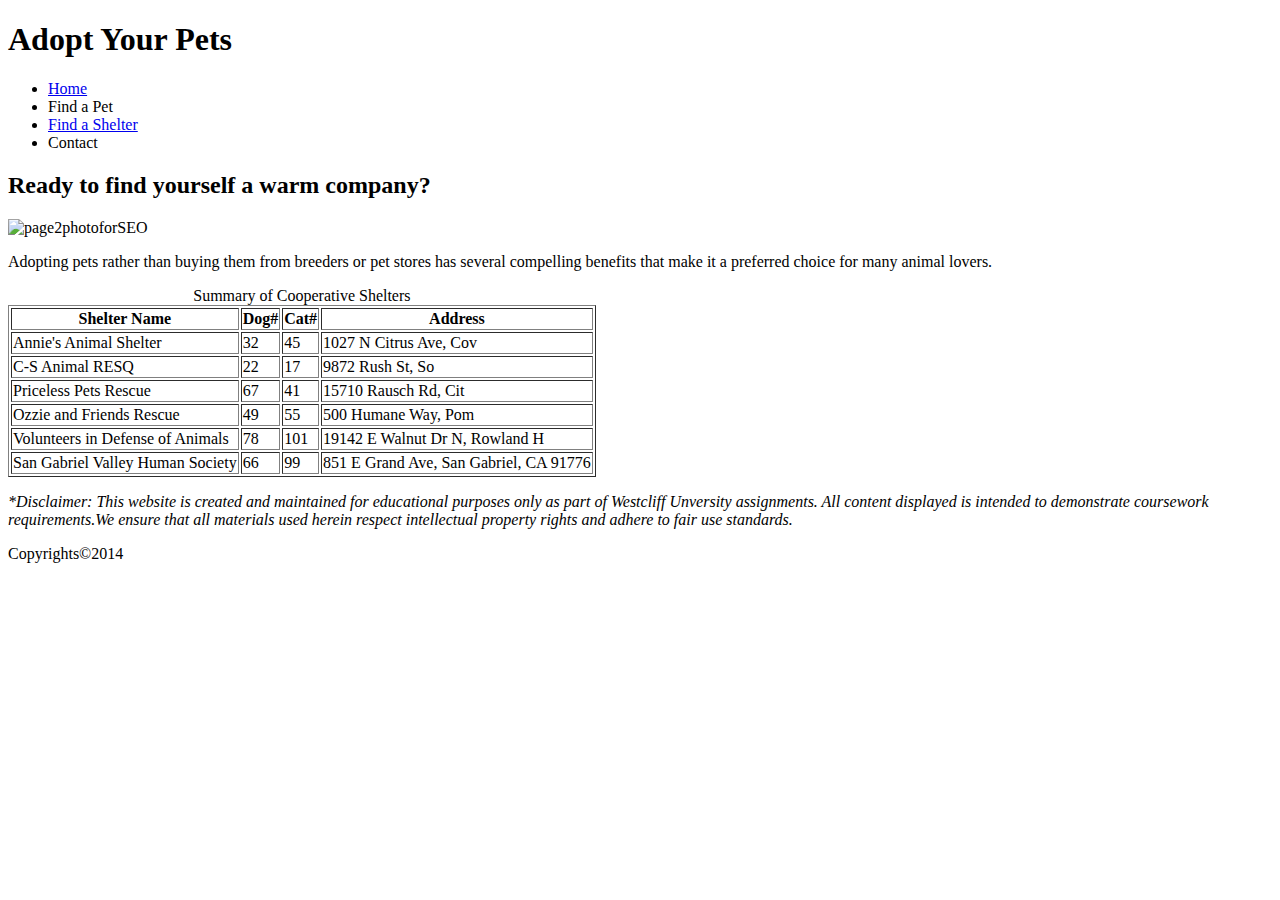
==== page2.html @ 025edb52 "Added page 2 and updated images." ====
<!--WebTopic:Pet Store-->
<!DOCTYPE html>
<html lang="en">
<!--Brand name of window tab-->
<head>
    <title> Adopt Your Pets </title>
</head>
<div id="container">
    <body>
        <header>
            <h1>Adopt Your Pets</h1>    
        </header>
        <nav>  
             <ul>
                <li><a href=index.html>Home</a></li>
                <li>Find a Pet</li>
                <li><a href=page2.html>Find a Shelter</a></li>
                <li>Contact</li>
            </ul>
        </nav>
<!--Main Content-->
        <main>
            <h2> Ready to find yourself a warm company?</h2>
            <img src="images/findashelter.jpg" alt="page2photoforSEO" width="600">
            <p>Adopting pets rather than buying them from breeders or pet stores has several compelling benefits that make it a preferred choice for many animal lovers.</p>
            <table>
                <table border="1"> <!-- table boader -->
                    <caption>Summary of Cooperative Shelters</caption>
                    <thead>
                        <tr>
                            <th>Shelter Name</th>
                            <th>Dog#</th>
                            <th>Cat#</th>
                            <th>Address</th>
                        </tr>
                    </thead>
                    <tbody>
                        <tr>
                            <td>Annie's Animal Shelter</td>
                            <td>32</td>
                            <td>45</td>
                            <td>1027 N Citrus Ave, Cov</td>
                        </tr>
                        <tr>
                            <td>C-S Animal RESQ</td>
                            <td>22</td>
                            <td>17</td>
                            <td>9872 Rush St, So</td>
                        </tr>
                        <tr>
                            <td>Priceless Pets Rescue</td>
                            <td>67</td>
                            <td>41</td>
                            <td>15710 Rausch Rd, Cit</td>
                        </tr>
                        <tr>
                            <td>Ozzie and Friends Rescue</td>
                            <td>49</td>
                            <td>55</td>
                            <td>500 Humane Way, Pom</td>
                        </tr>
                        <tr>
                            <td>Volunteers in Defense of Animals</td>
                            <td>78</td>
                            <td>101</td>
                            <td>19142 E Walnut Dr N, Rowland H</td>
                        </tr>
                        <tr>
                            <td>San Gabriel Valley Human Society</td>
                            <td>66</td>
                            <td>99</td>
                            <td>851 E Grand Ave, San Gabriel, CA 91776</td>
                        </tr>
            </table>
        </main>
        <footer>
            <p><i>*Disclaimer: This website is created and maintained for educational purposes only as part of Westcliff Unversity assignments. All content displayed is intended to demonstrate coursework requirements.We ensure that all materials used herein respect intellectual property rights and adhere to fair use standards.</i></p>
            <p>Copyrights&#169;2014</p>
        </footer>
    </body>
</div>
<!--End Container-->
</html>
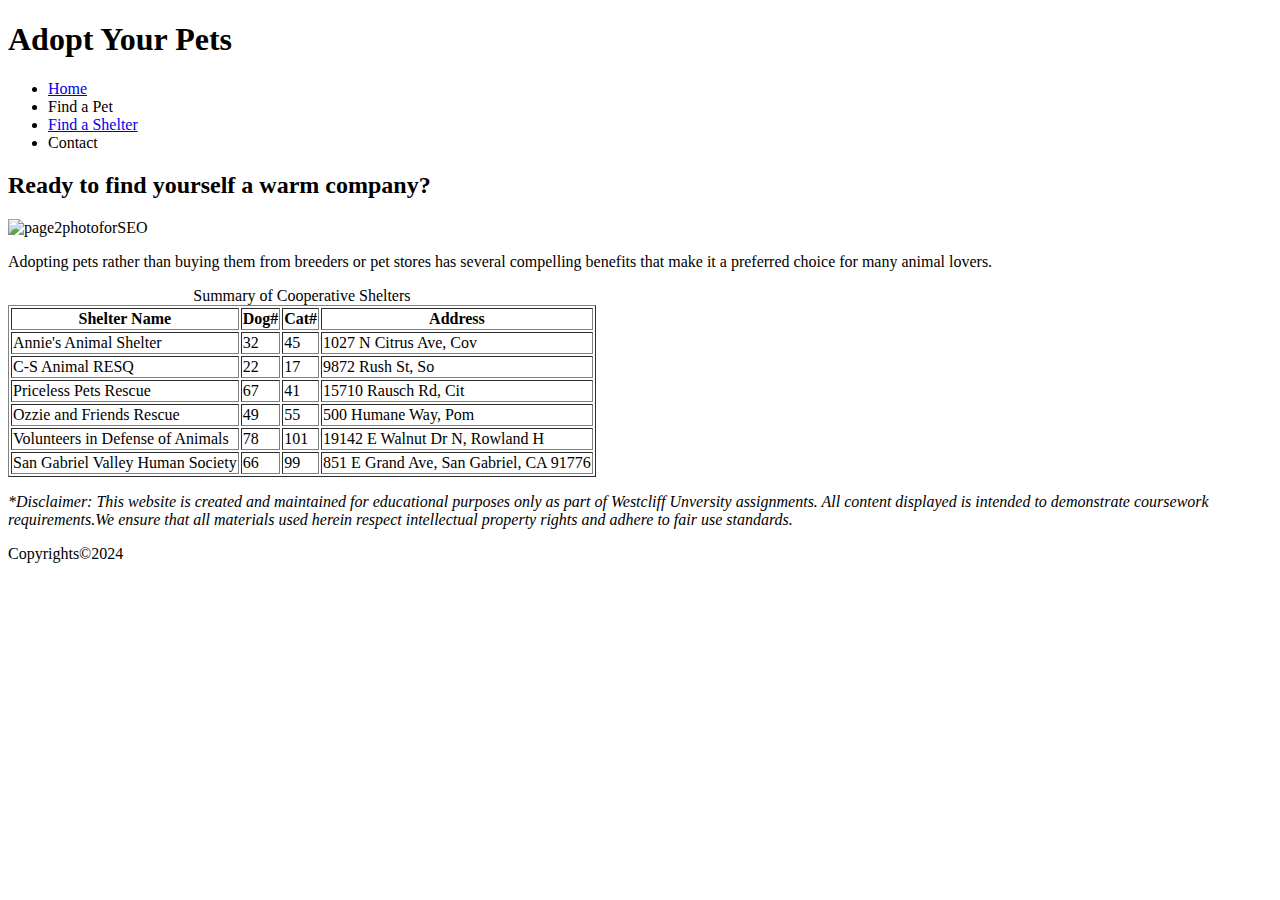
==== commit 42773262: "Added page2 and updated images." ====
--- a/page2.html
+++ b/page2.html
@@ -75,7 +75,7 @@
         </main>
         <footer>
             <p><i>*Disclaimer: This website is created and maintained for educational purposes only as part of Westcliff Unversity assignments. All content displayed is intended to demonstrate coursework requirements.We ensure that all materials used herein respect intellectual property rights and adhere to fair use standards.</i></p>
-            <p>Copyrights&#169;2014</p>
+            <p>Copyrights&#169;2024</p>
         </footer>
     </body>
 </div>
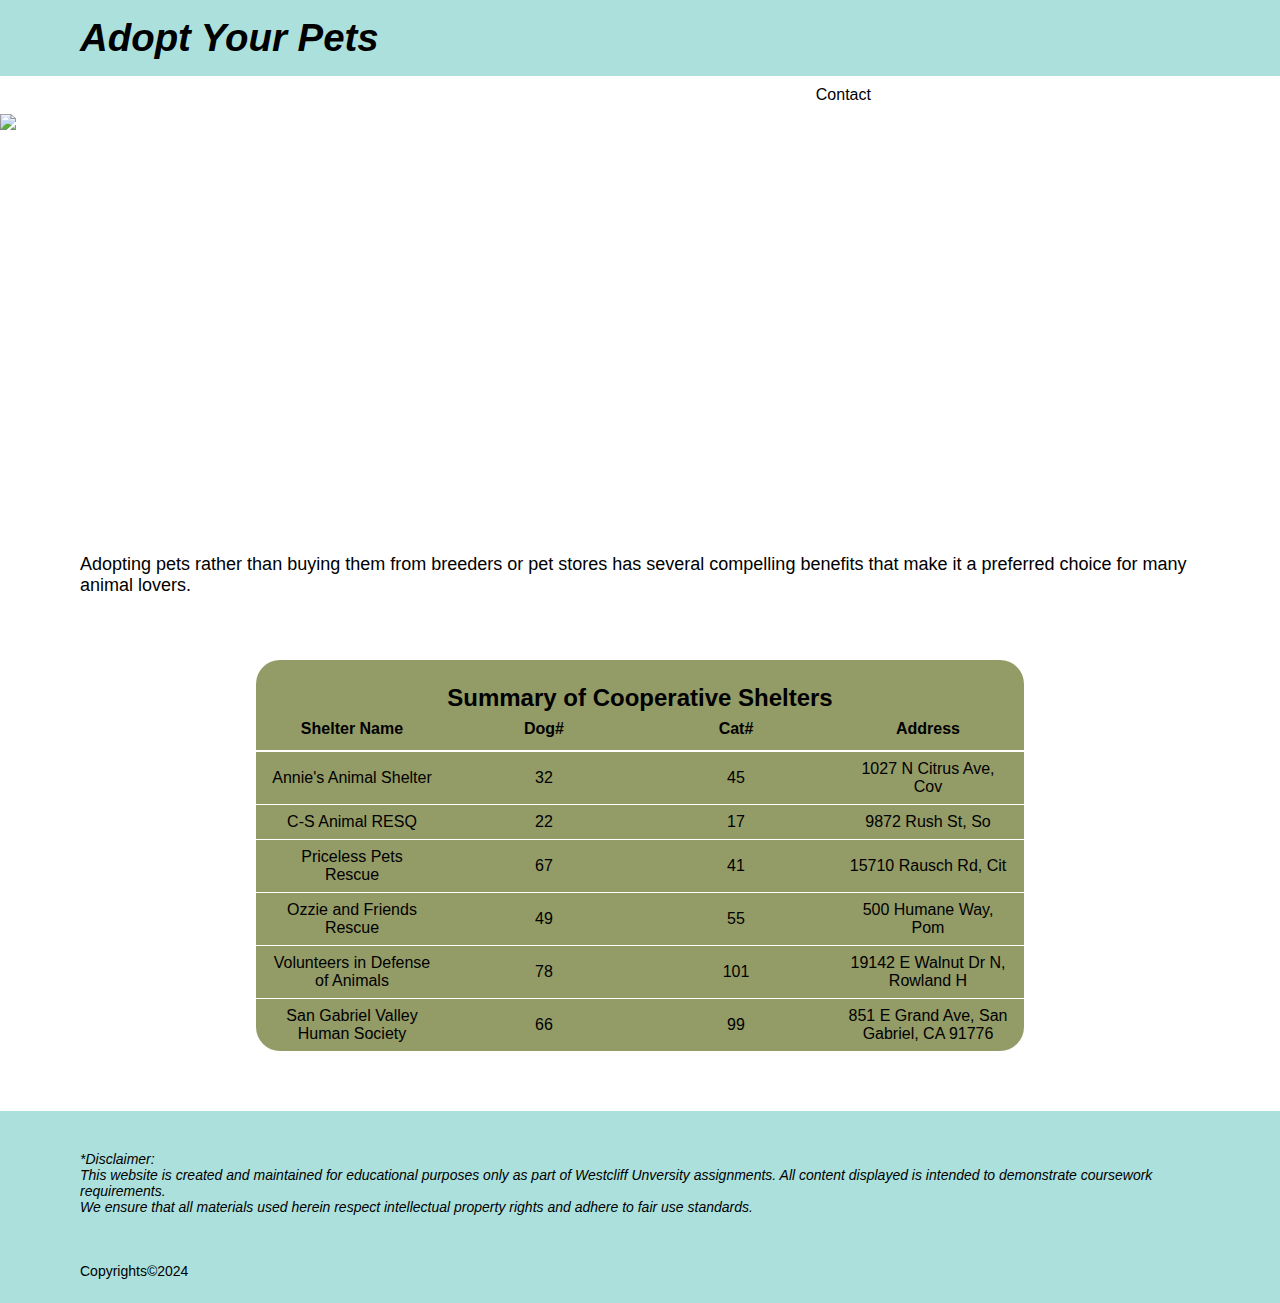
==== commit 3ad66f49: "added style.css file" ====
--- a/page2.html
+++ b/page2.html
@@ -4,27 +4,31 @@
 <!--Brand name of window tab-->
 <head>
     <title> Adopt Your Pets </title>
+    <link rel="stylesheet" href="style.css">
 </head>
 <div id="container">
     <body>
         <header>
             <h1>Adopt Your Pets</h1>    
         </header>
-        <nav>  
+        <nav class="navbar">  
              <ul>
                 <li><a href=index.html>Home</a></li>
-                <li>Find a Pet</li>
+                <li><a href=page3.html>Find a Pet</a></li>
                 <li><a href=page2.html>Find a Shelter</a></li>
                 <li>Contact</li>
             </ul>
         </nav>
 <!--Main Content-->
         <main>
-            <h2> Ready to find yourself a warm company?</h2>
-            <img src="images/findashelter.jpg" alt="page2photoforSEO" width="600">
+            <div class="header-container">
+                <h2 id="headerslogan"> Ready to find yourself a warm company?</h2>
+                <img src="images/findashelter.jpg" alt="p2forSEO" width="600">
+                </div>
+            <div class="content">
             <p>Adopting pets rather than buying them from breeders or pet stores has several compelling benefits that make it a preferred choice for many animal lovers.</p>
+            </div>
             <table>
-                <table border="1"> <!-- table boader -->
                     <caption>Summary of Cooperative Shelters</caption>
                     <thead>
                         <tr>
@@ -74,8 +78,14 @@
             </table>
         </main>
         <footer>
-            <p><i>*Disclaimer: This website is created and maintained for educational purposes only as part of Westcliff Unversity assignments. All content displayed is intended to demonstrate coursework requirements.We ensure that all materials used herein respect intellectual property rights and adhere to fair use standards.</i></p>
+            <div class="Disclaimer">
+            <p><i>*Disclaimer: <br>
+                This website is created and maintained for educational purposes only as part of Westcliff Unversity assignments. All content displayed is intended to demonstrate coursework requirements.<br>
+                We ensure that all materials used herein respect intellectual property rights and adhere to fair use standards.</i></p>
+            </div>
+            <div class="copyright">
             <p>Copyrights&#169;2024</p>
+            </div>
         </footer>
     </body>
 </div>
--- a/style.css
+++ b/style.css
@@ -0,0 +1,166 @@
+* {
+    margin: 0;
+    padding: 0;
+    box-sizing: border-box;
+}
+
+header{
+background-color: #ACE0DD;
+padding-top:16px;
+padding-left: 80px;
+padding-bottom: 16px;
+font-weight: bold;
+font-style: italic;
+font-size:larger;
+font-family:'Segoe UI', Tahoma, Geneva, Verdana, sans-serif;}
+
+.navbar{
+    display:flex;
+    justify-content:center;
+    text-align:center;
+    background-color:#ffffff ;
+    padding: 10px 20px;
+    font-family:'Segoe UI', Tahoma, Geneva, Verdana, sans-serif
+}
+
+ul{display:flex;gap:20px;list-style:none;padding:0;margin:0;}
+
+li{list-style-type: none; display: inline; padding:0 20px;}
+
+li a{text-decoration: none;}
+li a:link{color:#ffffff;font-weight: 600;font-size: medium;}
+li a:visited{color: #603F8B;font-weight: 600;font-size: medium;}
+li a:hover{color:#333333;font-weight: 600;font-size: medium;}
+li a:active{color:#B77252;font-weight: 600;font-size: medium;}
+
+/*Create a image with overlay text*/
+.header-container {position:relative;text-align:left;color: white; width:100%;height:400px;overflow:hidden;}
+.header-container img{width:100%;height:100%;object-fit:cover;}
+.header-container h2{position:absolute;top:50%;left:40%;
+                    transform:translate(-50%,-50%);
+                    font-size:72px;
+                    font-weight:bold;
+                    font-style: italic;
+                    font-family:Tahoma,sans-serif,Geneva,Verdana,'Segoe UI'}
+/*content*/
+.content{padding-top: 40px;
+        padding-left: 80px;
+        padding-bottom:64px;
+        padding-right:80px;
+        font-family:'Segoe UI', Tahoma, Geneva, Verdana, sans-serif;
+        font-size: 18px;}
+/*footer*/
+footer{background-color: #ACE0DD;}
+.Disclaimer{padding-top:40px;
+        padding-left:80px;
+        padding-right:80px;
+        padding-bottom:24px;
+        font-size:14px;
+        font-family: sans-serif,'Segoe UI', Tahoma, Geneva, Verdana ;
+        font-style:initial;}
+.copyright{padding-top:24px;
+    padding-left:80px;
+    padding-right:80px;
+    padding-bottom:24px;
+    font-size:14px;
+    font-family: sans-serif,'Segoe UI', Tahoma, Geneva, Verdana ;}
+
+/*P2-table*/
+table{
+    background-color:#939B66;
+    font-family: 'Segoe UI', Tahoma, Geneva, Verdana, sans-serif;
+    margin:0 auto;
+    border-collapse:collapse;
+    border-radius:24px;
+    overflow: hidden;
+    width:60%;
+    margin-bottom: 60px;}
+
+ caption{text-transform:upppercase; 
+        font-weight:800; 
+        height:40px;
+        padding:24px;
+        color:#000000;
+        background-color: #939B66;
+        font-size: 24px;
+        font-family:Tahoma,'Segoe UI', Geneva, Verdana, sans-serif}
+
+        thead th, tbody td {
+            width: 150px;
+            height: 32px;
+            text-align: center;
+            border-bottom: 1px solid #ffffff; /* Added horizontal divider lines */
+            padding: 8px 16px; /* Added padding for better spacing */
+        }
+        
+        thead th {
+            border-bottom: 2px solid #ffffff; /* Divider line above column names */
+            background-color: #939B66; /* Same color as the rest of the table */
+            padding-top: 12px; /* Additional padding for better spacing */
+            padding-bottom: 12px; /* Additional padding for better spacing */
+        }
+        
+        thead th:first-child {
+            border-top-left-radius: 0; /* Remove top-left corner radius */
+        }
+        
+        thead th:last-child {
+            border-top-right-radius: 0; /* Remove top-right corner radius */
+        }
+        
+        
+        tbody tr:last-child td {
+            border-bottom: none; /* Remove bottom border for the last row */
+        }
+        
+        tbody tr td:first-child {
+            border-bottom-left-radius: 24px; /* Apply bottom-left corner radius */
+        }
+        
+        tbody tr td:last-child {
+            border-bottom-right-radius: 24px; /* Apply bottom-right corner radius */
+        }
+
+/*P3-form*/
+h3{padding-left: 80px;
+    padding-bottom:24px;
+    font-family: 'Segoe UI', Tahoma, Geneva, Verdana, sans-serif;
+    font-weight: bold;
+    }
+
+fieldset {
+        border: none; /* Remove the border around the fieldset */
+        margin-left: 80px; /* Add left margin for consistent alignment */
+        padding: 0; /* Remove default padding */
+    }
+legend{font-size: 18px;
+        font-family: 'Segoe UI', Tahoma, Geneva, Verdana, sans-serif;
+        font-style: bold;
+        border:none;}
+label{display:block; 
+    margin:15px 0 5px 0;
+    font-family: 'Segoe UI', Tahoma, Geneva, Verdana, sans-serif;
+    text-align:left;}
+input,textarea{display:block;
+            width: 300px;
+            height:32px; 
+            margin-left:0;
+           }
+input[type="radio"]{width: auto; 
+    margin-left:0;
+    margin-right:5px; }
+.radiogroup {
+    display: flex;
+    align-items: center;
+    margin: 15px 0 5px 80px;
+    gap:10px;
+}
+input[type="select"]{width:64px;}
+input[type="submit"]{display:block; margin:20px 0 24px 0; width: 100px;
+    border-radius: 16px;
+    background-color:#603F8B; 
+    border: none;
+    color:#ffffff;
+    line-height: 32px;
+    text-align: center;
+    }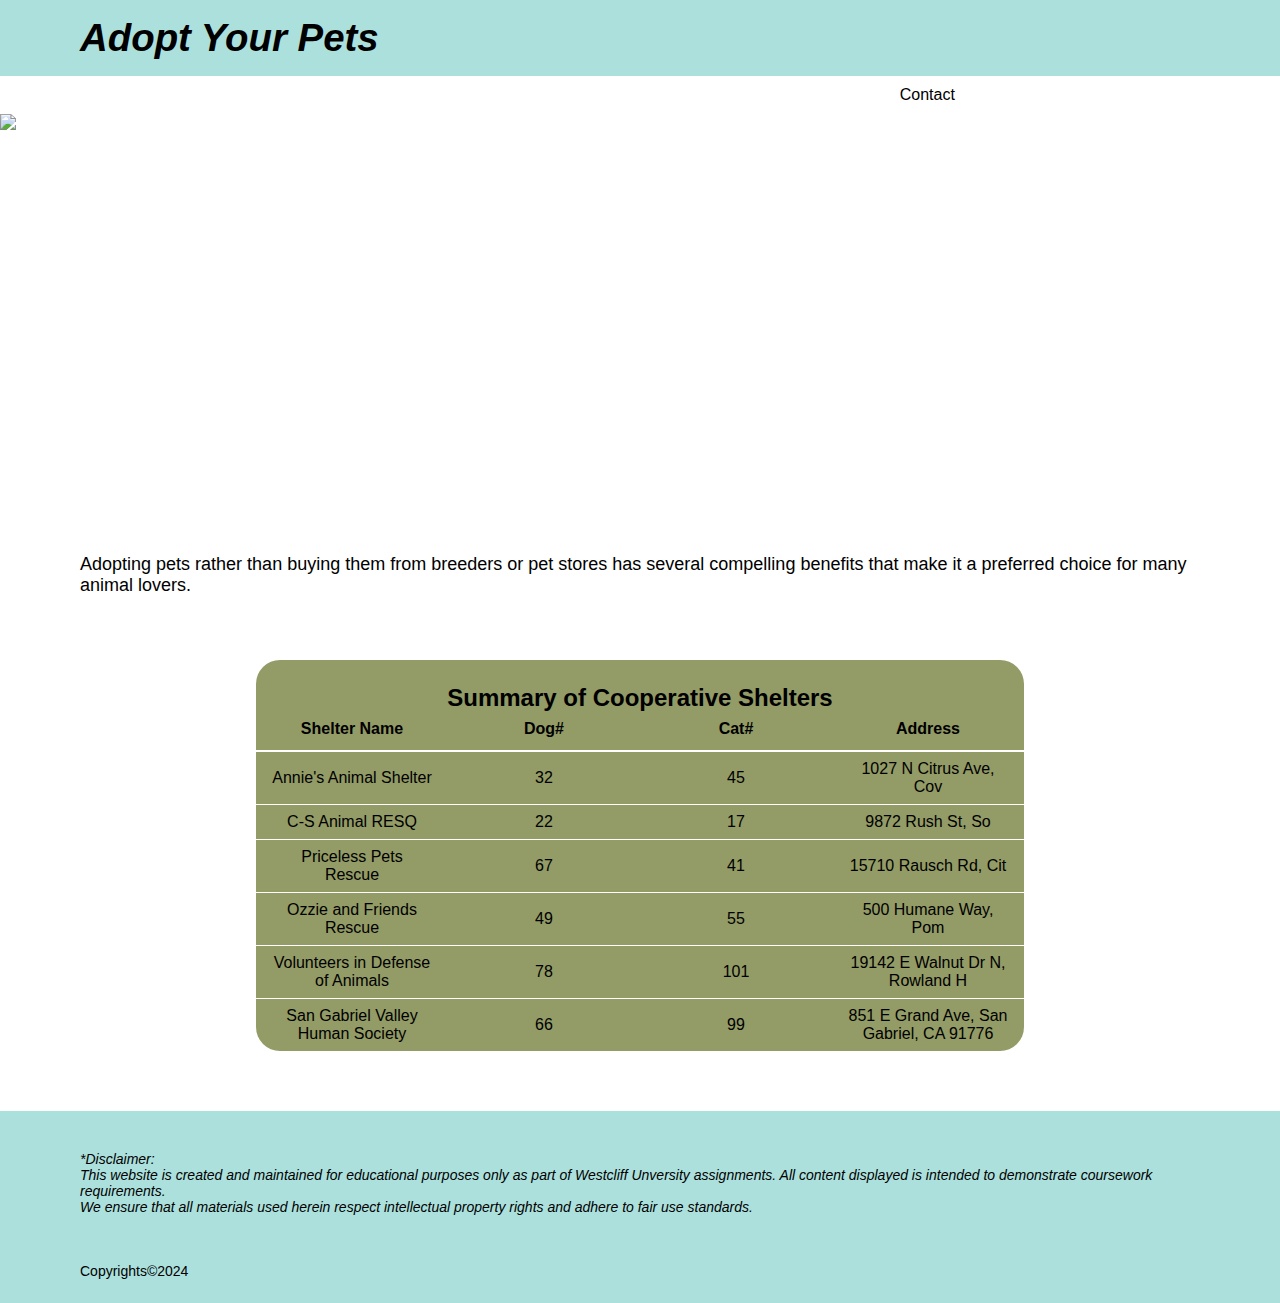
==== commit 90b6ed8d: "added images files and page 4" ====
--- a/page2.html
+++ b/page2.html
@@ -16,6 +16,7 @@
                 <li><a href=index.html>Home</a></li>
                 <li><a href=page3.html>Find a Pet</a></li>
                 <li><a href=page2.html>Find a Shelter</a></li>
+                <li><a href=page4.html>Available Now</a></li>
                 <li>Contact</li>
             </ul>
         </nav>
